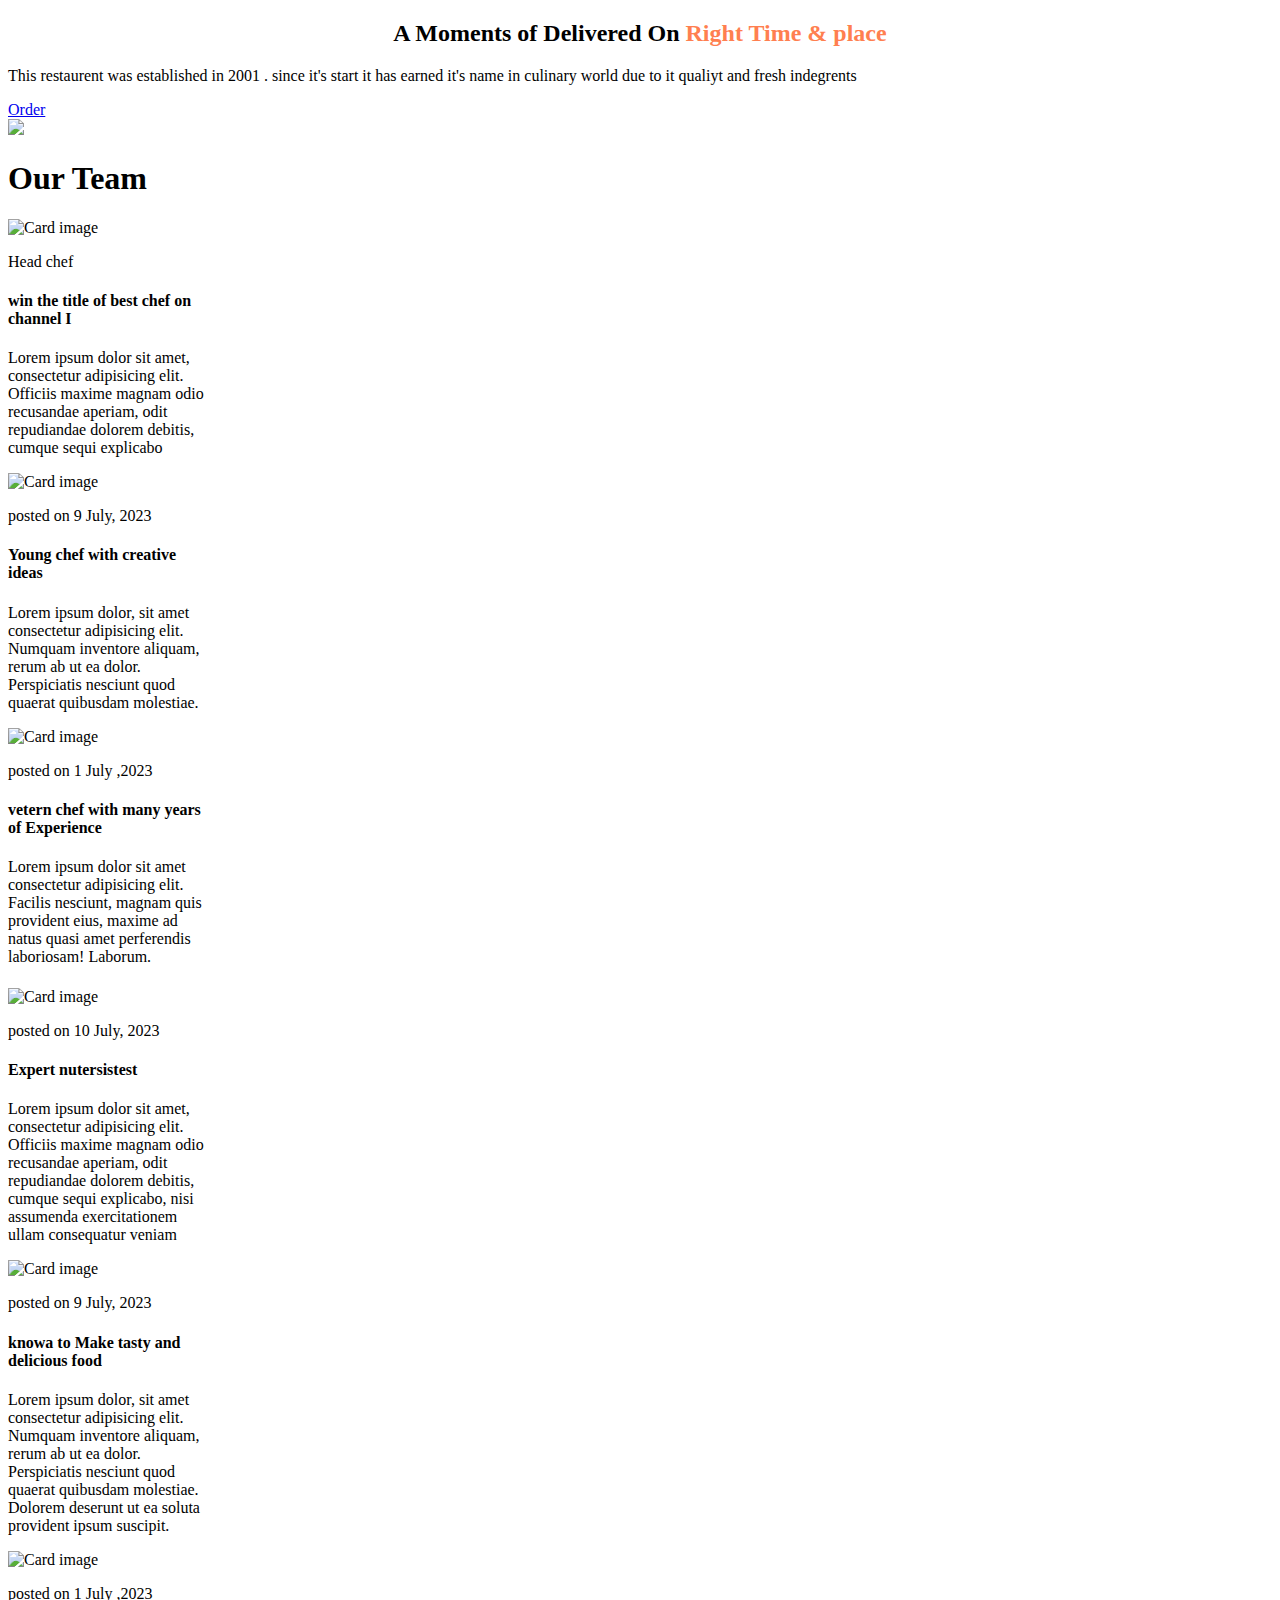
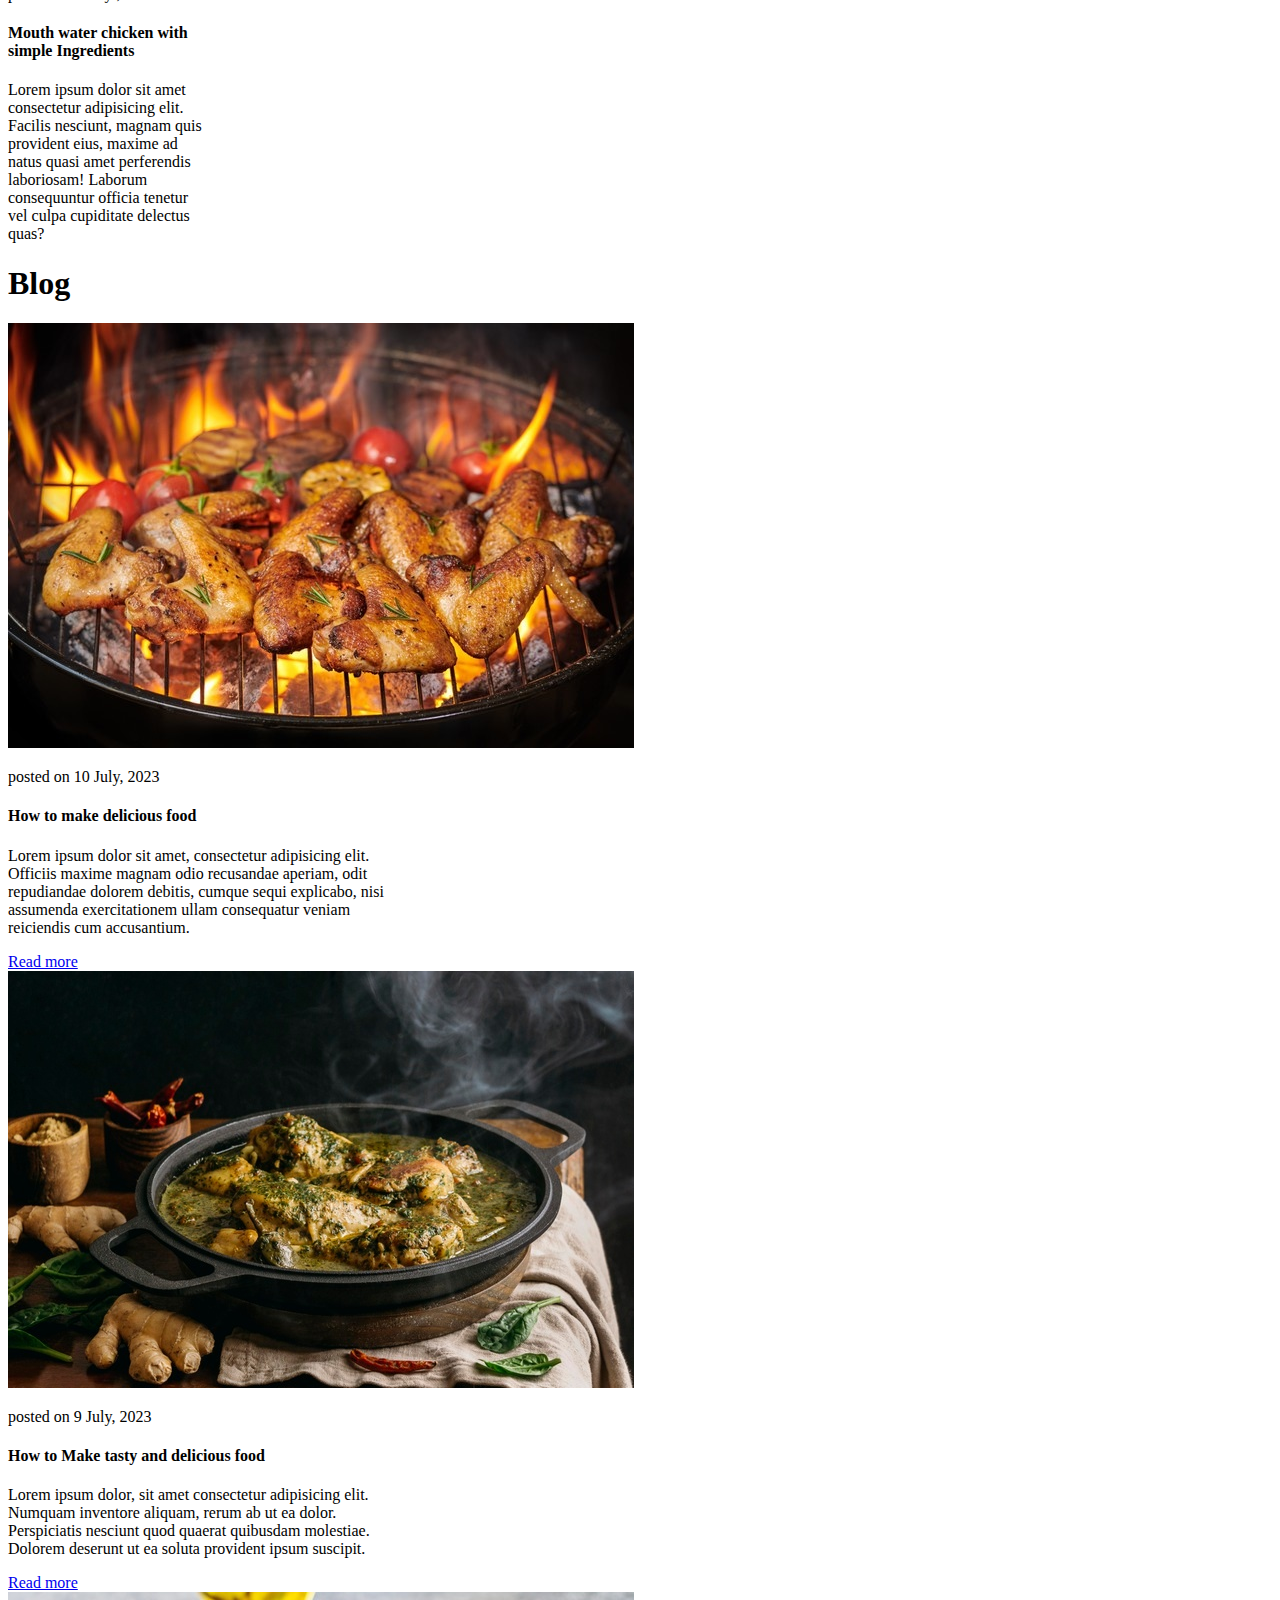
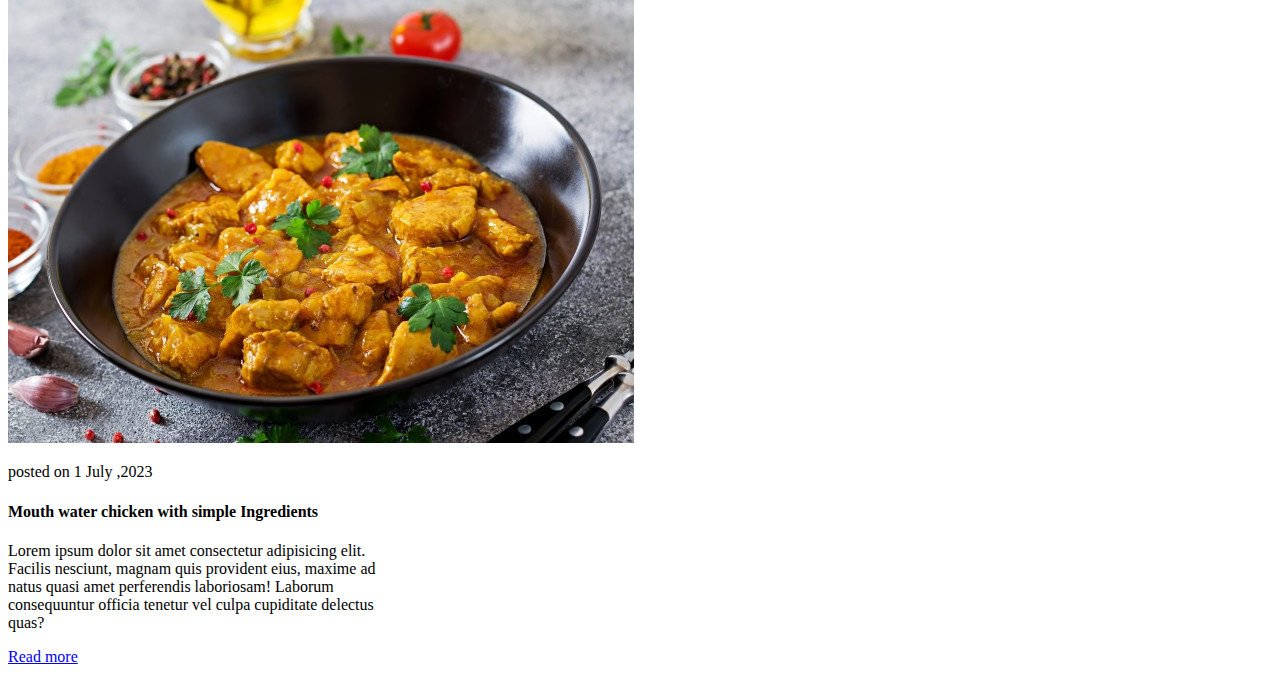
==== delivery.html @ 8886ab3f "Add files via upload" ====
<!DOCTYPE html>
<html lang="en">
<head>
    <meta charset="UTF-8">
    <meta name="viewport" content="width=device-width, initial-scale=1.0">
    <title>Document</title>
    <link rel="shortcut icon" href="/foodie/favicon.svg" type="image/svg+xml">
    <link href="https://cdn.jsdelivr.net/npm/bootstrap@5.3.0/dist/css/bootstrap.min.css" rel="stylesheet" integrity="sha384-9ndCyUaIbzAi2FUVXJi0CjmCapSmO7SnpJef0486qhLnuZ2cdeRhO02iuK6FUUVM" crossorigin="anonymous">

    <link rel="stylesheet" href="/css/delivery.css">
<body>
  <section class="section section-divider gray delivery">
    <div class="container">
        <div class="delivery-content justify-content-center">
            <h2 class="h2 section-title mt-3" style="text-align: center;">
                A Moments of Delivered On <span class="span" style="color: coral;">Right Time & place</span>
            </h2>
            <p id="text"> This restaurent was established in 2001 . since it's start it has earned it's name in culinary world
                due to it qualiyt and fresh indegrents
             

            </p>
            <div class="button mt-4">
            <a href="/template/online order.html" class=" btn btn-danger">Order</a>
            </div>
      
            <img src="/images/food.jpg"     class="img mt-4"  data-delivery-boy>

        
    </div>
     
   </section>
   <div class="container mt-3">
    <h1 class="text-center text-warning">Our Team</h1>
    <div class="row d-flex">
        <div class="col-4">

    <div class="card2" style="width:200px">
        <img class="card-img-top" src="/images/avatar-1.jpg" alt="Card image">
        <div class="card-body">
          <p>Head chef</p>
          <h4 class="card-title">win the title of best chef on channel I</h4>
          <p class="card-text">Lorem ipsum dolor sit amet, consectetur adipisicing elit. Officiis maxime magnam odio recusandae aperiam, odit repudiandae dolorem debitis, cumque sequi explicabo</p>
        </div>
      </div>
        </div>
      <div class="col-4">
      <div class="card2" style="width:200px">
        <img class="card-img-top" src="/images/irenabout.jpg" alt="Card image">
        <div class="card-body">
            <p>posted on 9 July, 2023</p>
          <h4 class="card-title">Young chef with creative ideas</h4>
          <p class="card-text">Lorem ipsum dolor, sit amet consectetur adipisicing elit. Numquam inventore aliquam, rerum ab ut ea dolor. Perspiciatis nesciunt quod quaerat quibusdam molestiae.</p>
          
        </div>
      </div> 
    </div>
    
    <div class="col-4">
        <div class="card2" style="width:200px">
          <img class="card-img-top" src="/images/avatar-2.jpg" alt="Card image">
          <div class="card-body">
            <p>posted on 1 July ,2023</p>
            <h4 class="card-title">vetern chef with many years of Experience</h4>
            <p class="card-text">Lorem ipsum dolor sit amet consectetur adipisicing elit. Facilis nesciunt, magnam quis provident eius, maxime ad natus quasi amet perferendis laboriosam! Laborum.</p>
          
          </div>
        </div> 
      </div>  
      <div class="container mt-3">
        <h1 class="text-center text-warning"></h1>
        <div class="row d-flex">
            <div class="col-4">
    
        <div class="card " style="width:200px">
            <img class="card-img-top" src="/images/avatar-3.jpg" alt="Card image">
            <div class="card-body">
              <p>posted on 10 July, 2023</p>
              <h4 class="card-title">Expert nutersistest</h4>
              <p class="card-text">Lorem ipsum dolor sit amet, consectetur adipisicing elit. Officiis maxime magnam odio recusandae aperiam, odit repudiandae dolorem debitis, cumque sequi explicabo, nisi assumenda exercitationem ullam consequatur veniam </p>
              
            </div>
          </div>
            </div>
          <div class="col-4">
          <div class="card2" style="width:200px">
            <img class="card-img-top" src="/images/review2.jpg" alt="Card image">
            <div class="card-body">
                <p>posted on 9 July, 2023</p>
              <h4 class="card-title">knowa to Make tasty and delicious food</h4>
              <p class="card-text">Lorem ipsum dolor, sit amet consectetur adipisicing elit. Numquam inventore aliquam, rerum ab ut ea dolor. Perspiciatis nesciunt quod quaerat quibusdam molestiae. Dolorem deserunt ut ea soluta provident ipsum suscipit.</p>
            
            </div>
          </div> 
        </div>
        
        <div class="col-4">
            <div class="card2" style="width:200px">
              <img class="card-img-top" src="/images/review.jpg" alt="Card image">
              <div class="card-body">
                <p>posted on 1 July ,2023</p>
                <h4 class="card-title">Mouth water chicken with simple Ingredients</h4>
                <p class="card-text">Lorem ipsum dolor sit amet consectetur adipisicing elit. Facilis nesciunt, magnam quis provident eius, maxime ad natus quasi amet perferendis laboriosam! Laborum consequuntur officia tenetur vel culpa cupiditate delectus quas?</p>
              
              </div>
            </div> 
          </div>  

     </div>
</div>

 </div>
</div>
<div class="container mt-3">
  <h1 class="text-center text-warning">Blog</h1>
  <div class="row d-flex">
      <div class="col-4">

  <div class="card2" style="width:400px">
      <img class="card-img-top" src="/images/grilled chicken.jpg" alt="Card image">
      <div class="card-body">
        <p>posted on 10 July, 2023</p>
        <h4 class="card-title">How to make delicious food</h4>
        <p class="card-text">Lorem ipsum dolor sit amet, consectetur adipisicing elit. Officiis maxime magnam odio recusandae aperiam, odit repudiandae dolorem debitis, cumque sequi explicabo, nisi assumenda exercitationem ullam consequatur veniam reiciendis cum accusantium.</p>
        <a href="#">Read more</a>
      </div>
    </div>
      </div>
    <div class="col-4">
    <div class="card2" style="width:400px">
      <img class="card-img-top" src="/images/chicken sew with herbs.jpg" alt="Card image">
      <div class="card-body">
          <p>posted on 9 July, 2023</p>
        <h4 class="card-title">How to Make tasty and delicious food</h4>
        <p class="card-text">Lorem ipsum dolor, sit amet consectetur adipisicing elit. Numquam inventore aliquam, rerum ab ut ea dolor. Perspiciatis nesciunt quod quaerat quibusdam molestiae. Dolorem deserunt ut ea soluta provident ipsum suscipit.</p>
        <a href="#">Read more</a>
      </div>
    </div> 
  </div>
  
  <div class="col-4">
      <div class="card2" style="width:400px">
        <img class="card-img-top" src="/images/chicken curry.jpg" alt="Card image">
        <div class="card-body">
          <p>posted on 1 July ,2023</p>
          <h4 class="card-title">Mouth water chicken with simple Ingredients</h4>
          <p class="card-text">Lorem ipsum dolor sit amet consectetur adipisicing elit. Facilis nesciunt, magnam quis provident eius, maxime ad natus quasi amet perferendis laboriosam! Laborum consequuntur officia tenetur vel culpa cupiditate delectus quas?</p>
          <a href="#">Read more</a>
        </div>
      </div> 
    </div>  

</div>
</div>
   <script src="/js/del.js"></script>
</body>
</html>
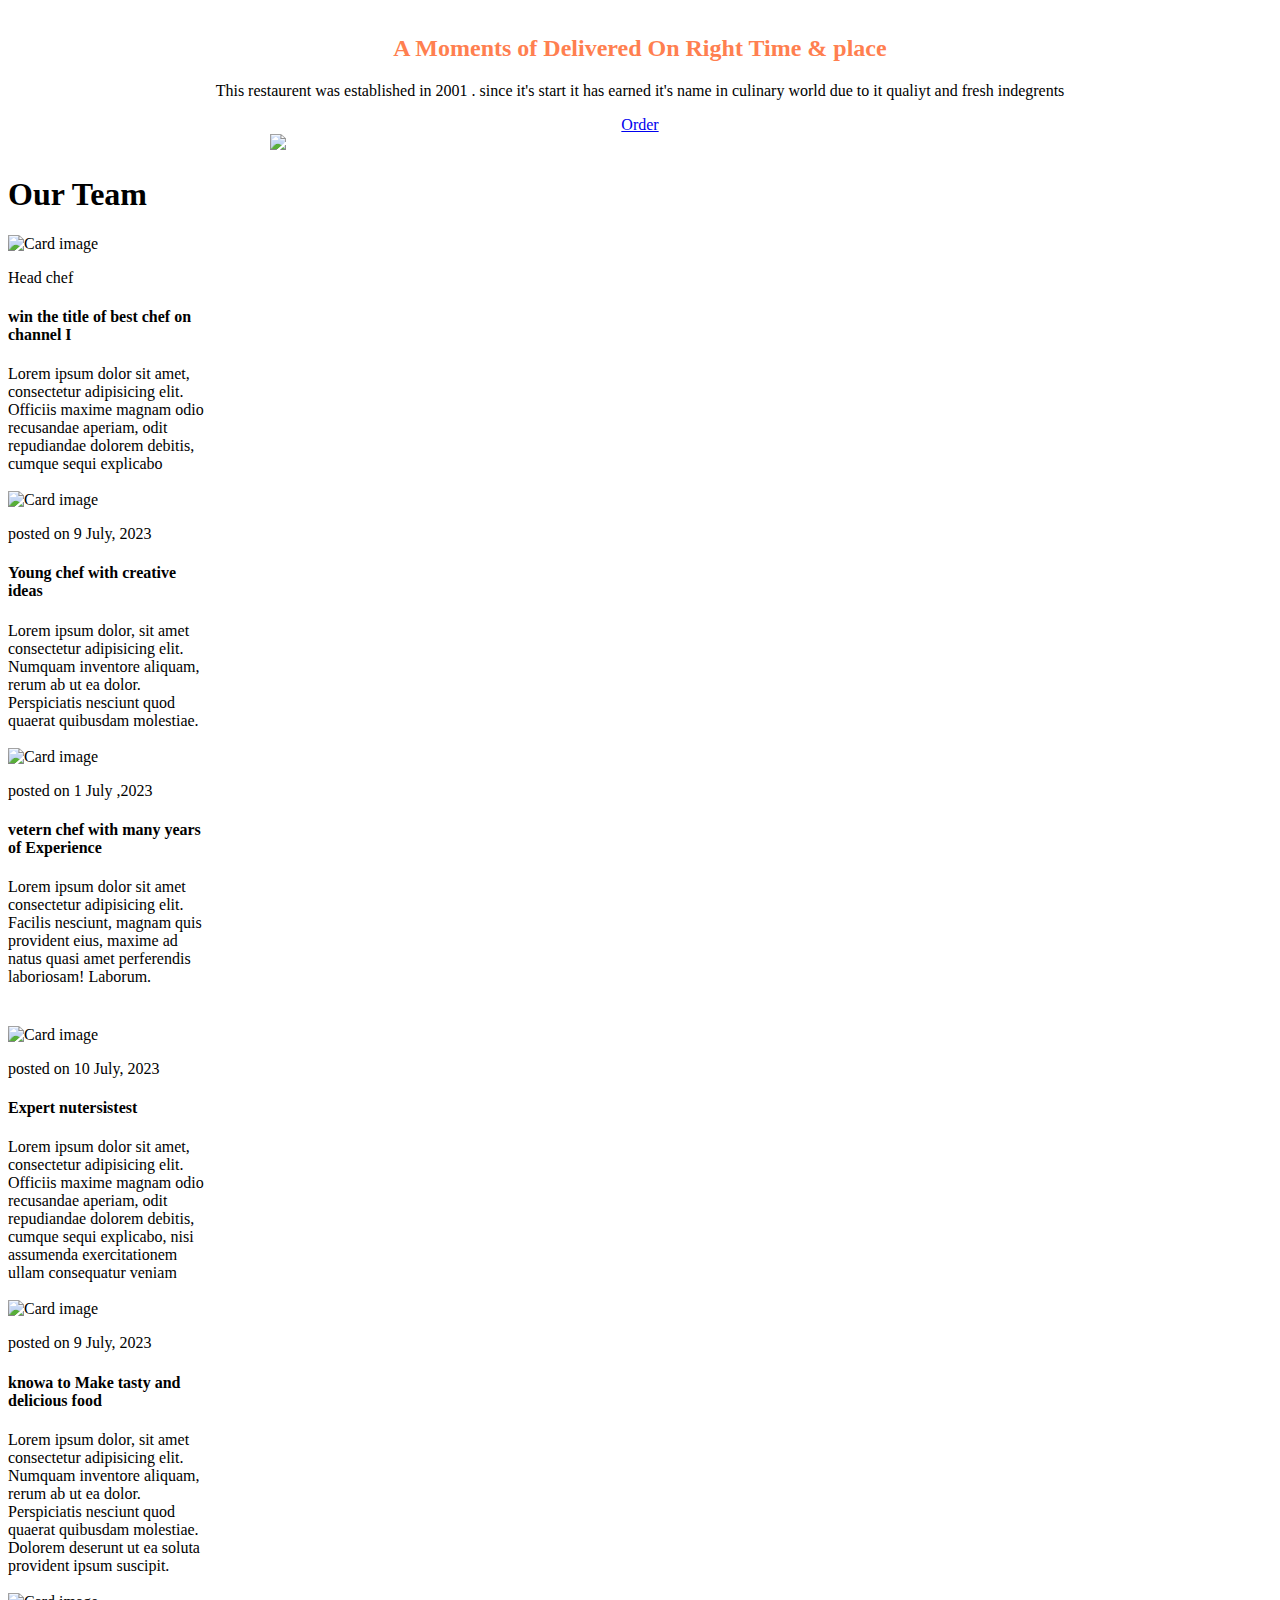
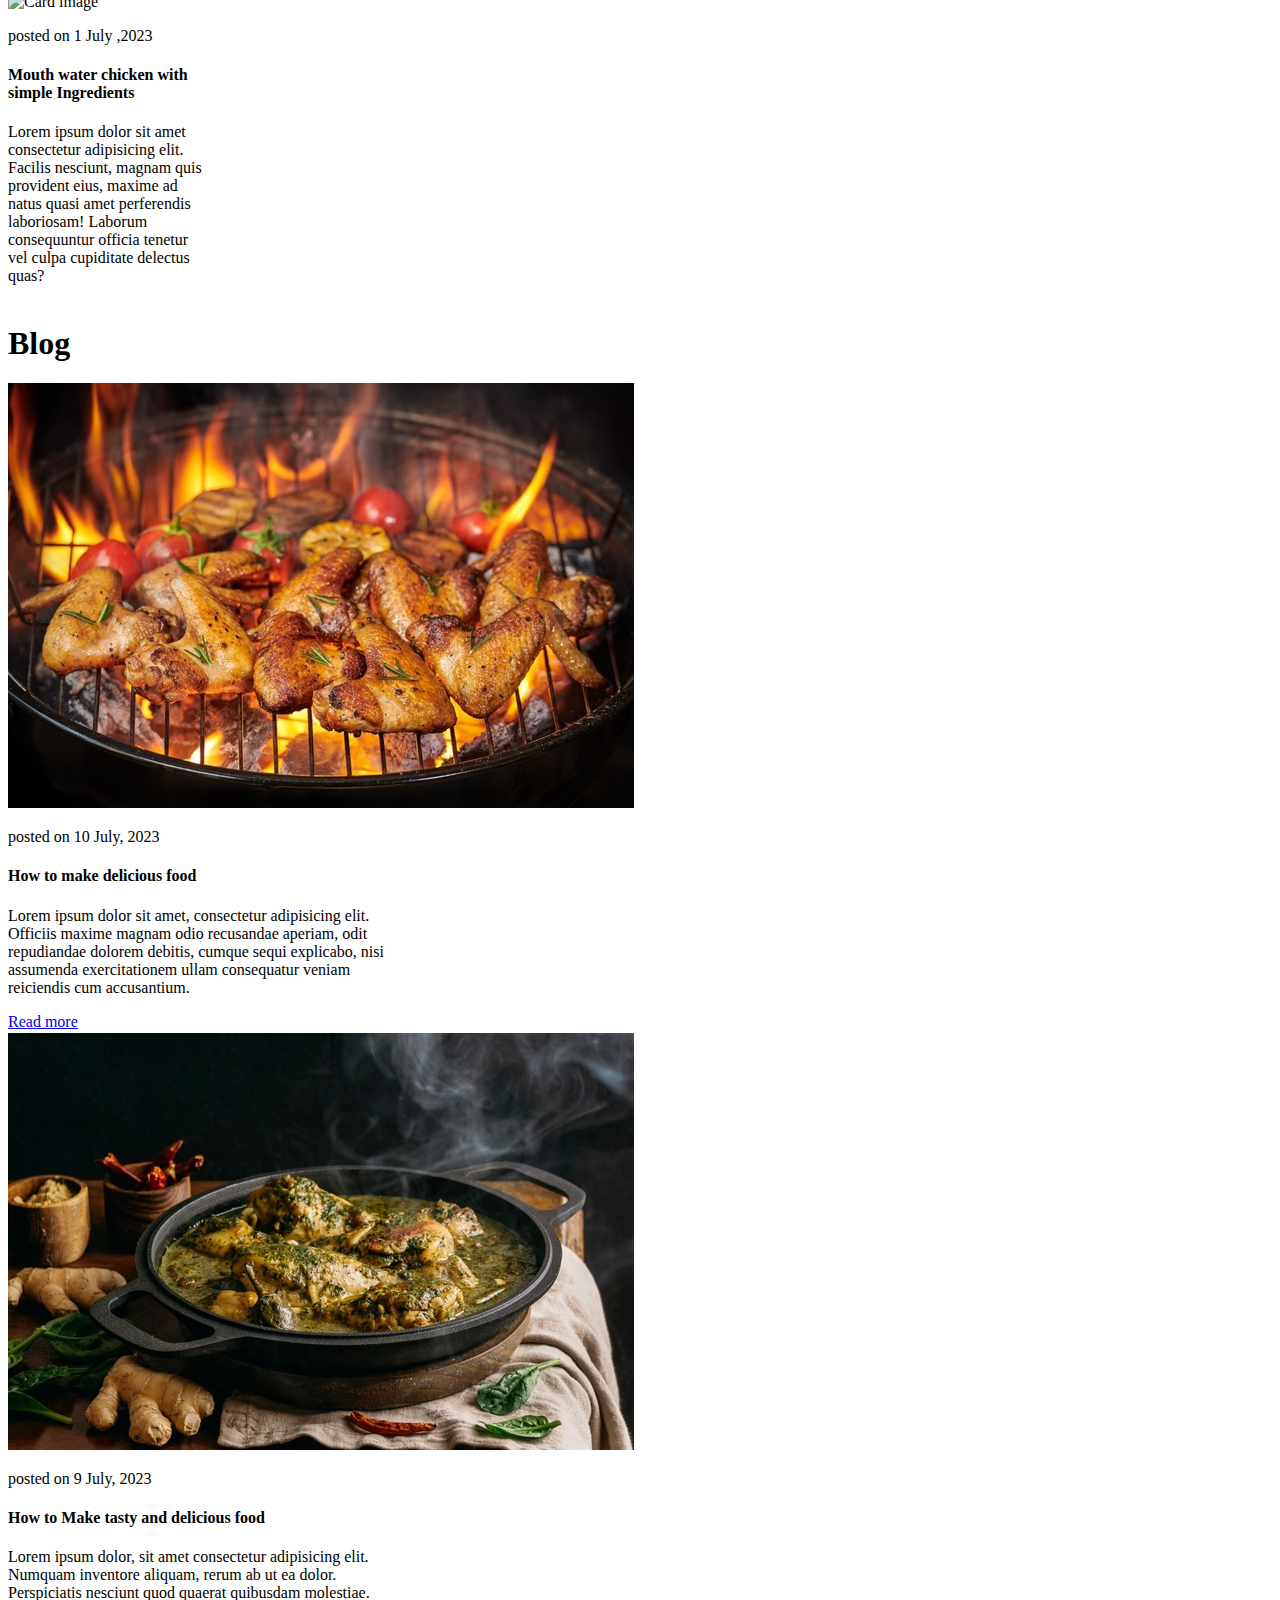
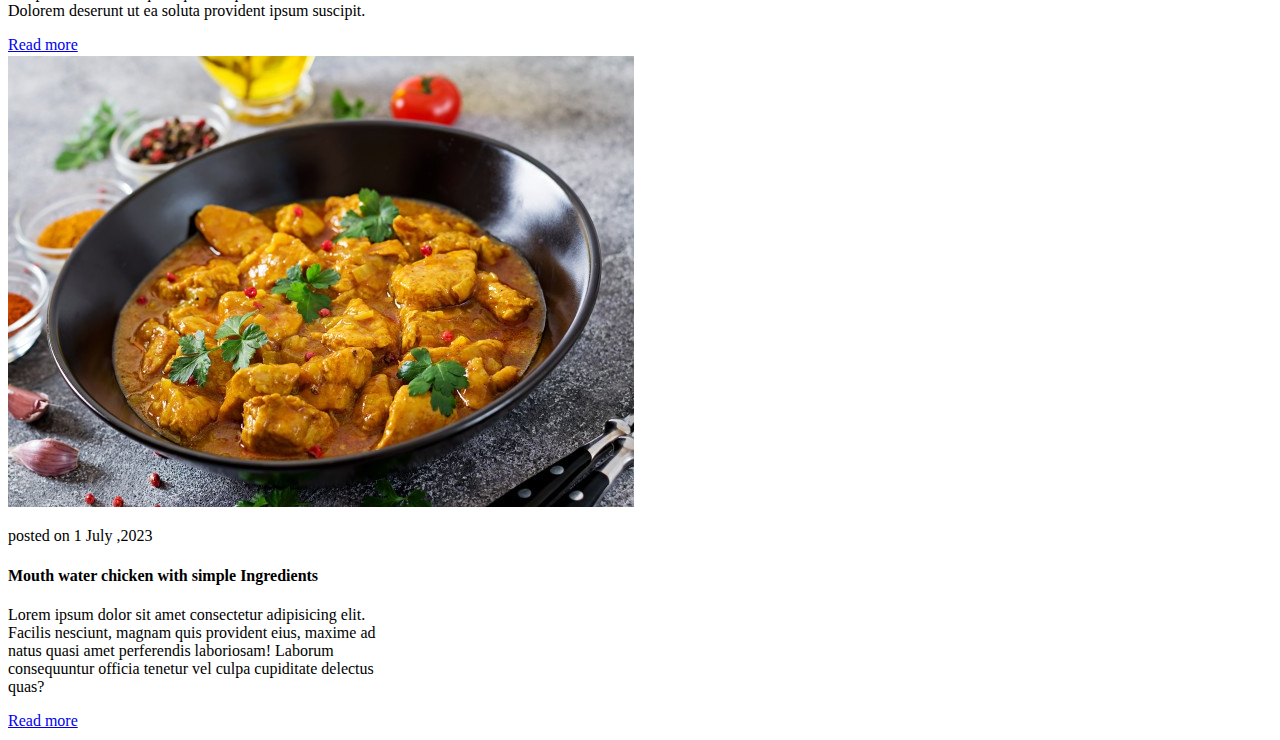
==== commit 4a0f814d: "Update delivery.html" ====
--- a/delivery.html
+++ b/delivery.html
@@ -152,6 +152,6 @@
 
 </div>
 </div>
-   <script src="/js/del.js"></script>
+   <script src="/js/index.js"></script>
 </body>
 </html>
--- a/css/delivery.css
+++ b/css/delivery.css
@@ -0,0 +1,66 @@
+*{
+    box-sizing: border-box;
+}
+.section{
+    margin:10px;
+    padding: 5px;
+    align-items: center;
+    justify-content: center;
+}
+#text{
+   
+    text-align: center;
+}
+
+.banner-delivery{
+    width:500px;
+    height: 100vh;
+}
+h2{
+    color:coral;
+}
+.button{
+    text-align: center;
+}
+.btn {
+    width: 100px;
+    height: 40px;
+    padding: 5px;
+
+    
+}
+.btn-orange{
+    color:black;
+    background-color: coral;
+    font-size: 1rem;
+}
+
+.img{
+    display: block;
+    margin-left: auto;
+    margin-right:auto;
+    width: 60%;
+
+}
+[class*="col-"] {
+    width: 100%;
+    padding-bottom: 2px;
+  }
+  
+  @media only screen and (min-width: 768px) {
+    /* For desktop: */
+    .col-1 {width: 8.33%;}
+    .col-2 {width: 16.66%;}
+    .col-3 {width: 25%;}
+    .col-4 {width: 33.33%;}
+    .col-5 {width: 41.66%;}
+    .col-6 {width: 50%;}
+    .col-7 {width: 58.33%;}
+    .col-8 {width: 66.66%;}
+    .col-9 {width: 75%;}
+    .col-10 {width: 83.33%;}
+    .col-11 {width: 91.66%;}
+    .col-12 {width: 100%;}
+  }
+  
+  
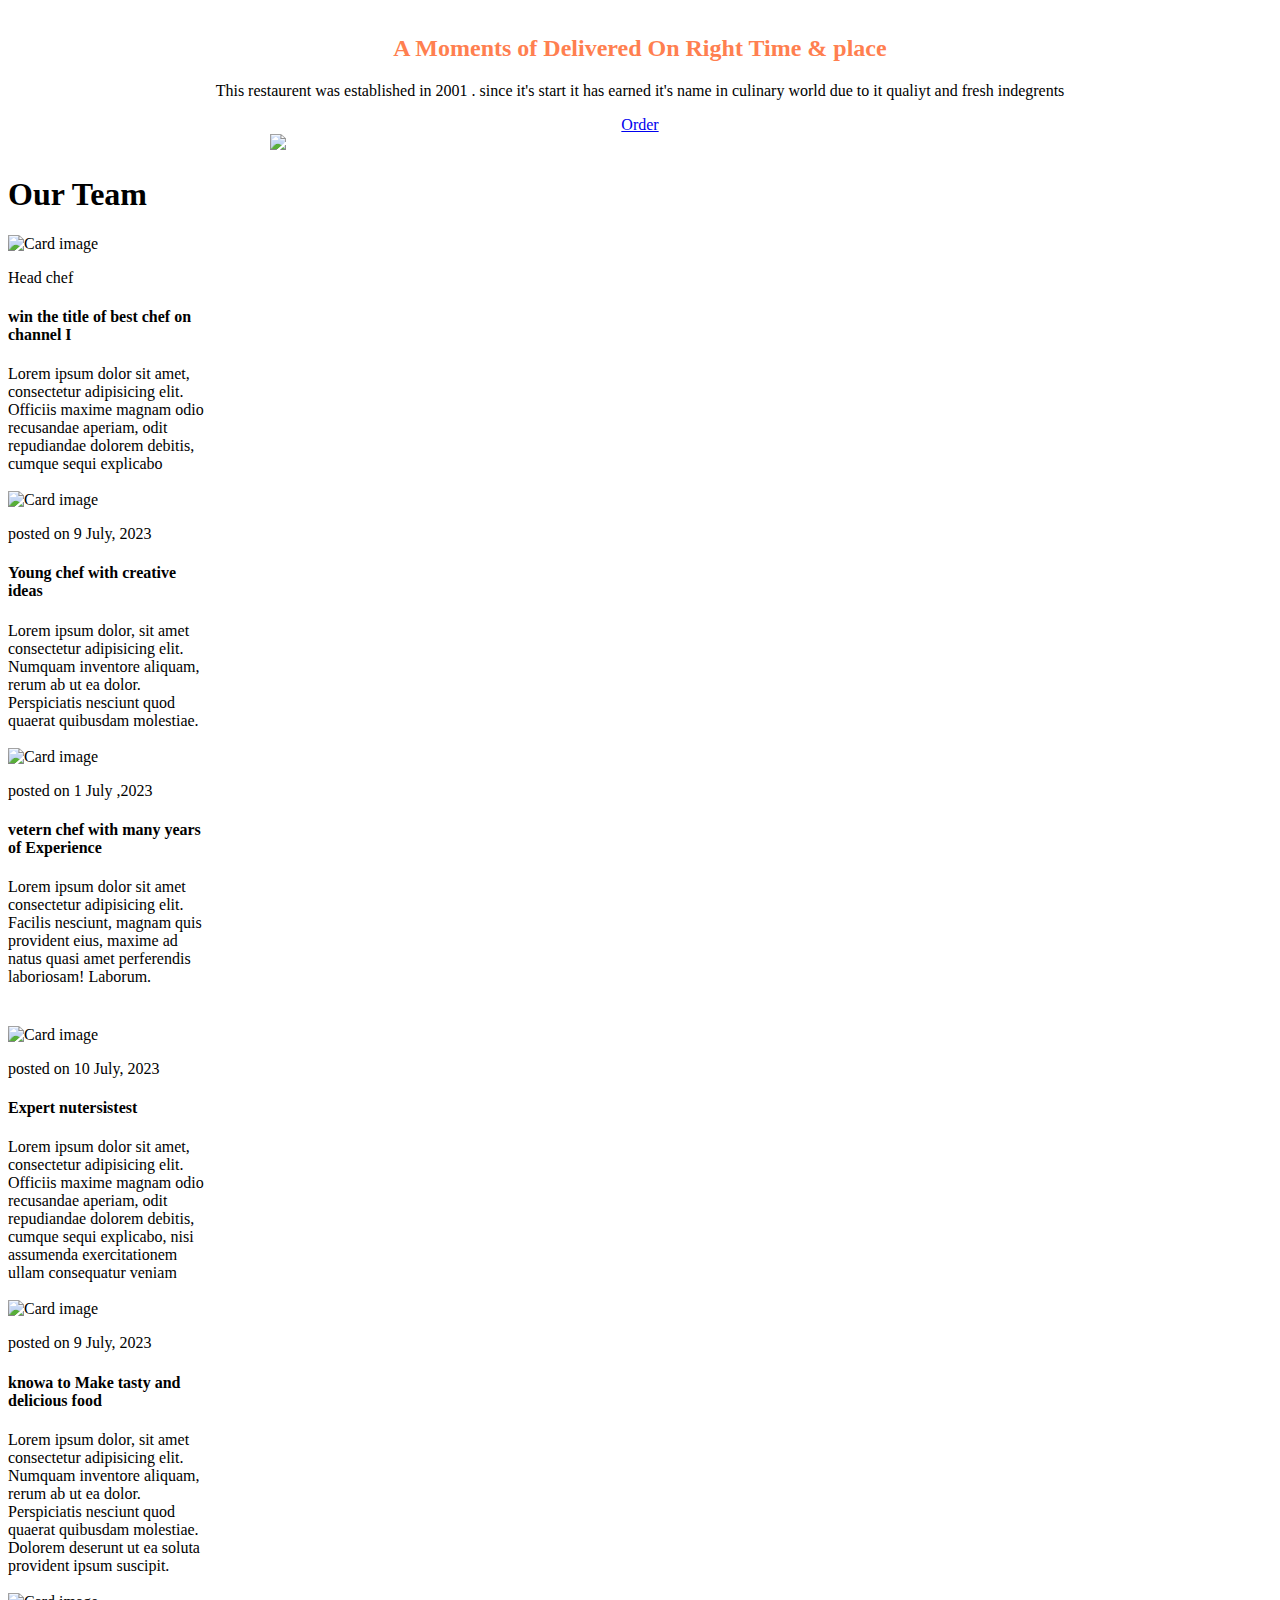
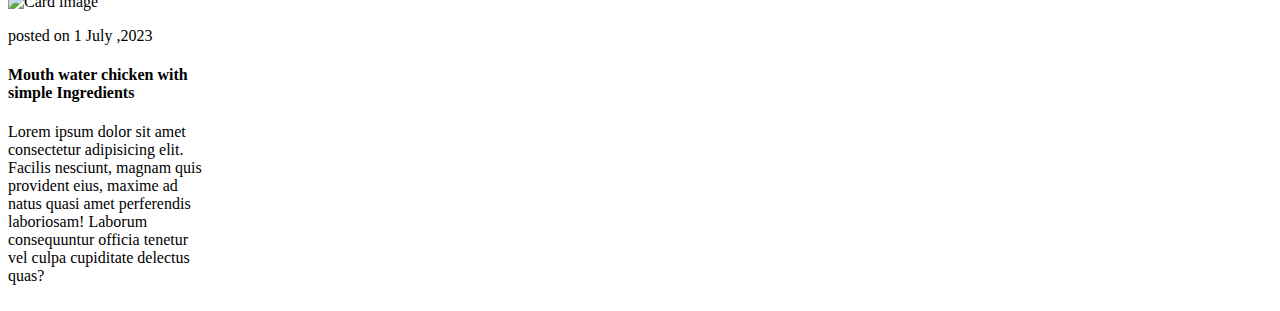
==== commit efe648f6: "Add files via upload" ====
--- a/delivery.html
+++ b/delivery.html
@@ -111,47 +111,7 @@
 
  </div>
 </div>
-<div class="container mt-3">
-  <h1 class="text-center text-warning">Blog</h1>
-  <div class="row d-flex">
-      <div class="col-4">
 
-  <div class="card2" style="width:400px">
-      <img class="card-img-top" src="/images/grilled chicken.jpg" alt="Card image">
-      <div class="card-body">
-        <p>posted on 10 July, 2023</p>
-        <h4 class="card-title">How to make delicious food</h4>
-        <p class="card-text">Lorem ipsum dolor sit amet, consectetur adipisicing elit. Officiis maxime magnam odio recusandae aperiam, odit repudiandae dolorem debitis, cumque sequi explicabo, nisi assumenda exercitationem ullam consequatur veniam reiciendis cum accusantium.</p>
-        <a href="#">Read more</a>
-      </div>
-    </div>
-      </div>
-    <div class="col-4">
-    <div class="card2" style="width:400px">
-      <img class="card-img-top" src="/images/chicken sew with herbs.jpg" alt="Card image">
-      <div class="card-body">
-          <p>posted on 9 July, 2023</p>
-        <h4 class="card-title">How to Make tasty and delicious food</h4>
-        <p class="card-text">Lorem ipsum dolor, sit amet consectetur adipisicing elit. Numquam inventore aliquam, rerum ab ut ea dolor. Perspiciatis nesciunt quod quaerat quibusdam molestiae. Dolorem deserunt ut ea soluta provident ipsum suscipit.</p>
-        <a href="#">Read more</a>
-      </div>
-    </div> 
-  </div>
-  
-  <div class="col-4">
-      <div class="card2" style="width:400px">
-        <img class="card-img-top" src="/images/chicken curry.jpg" alt="Card image">
-        <div class="card-body">
-          <p>posted on 1 July ,2023</p>
-          <h4 class="card-title">Mouth water chicken with simple Ingredients</h4>
-          <p class="card-text">Lorem ipsum dolor sit amet consectetur adipisicing elit. Facilis nesciunt, magnam quis provident eius, maxime ad natus quasi amet perferendis laboriosam! Laborum consequuntur officia tenetur vel culpa cupiditate delectus quas?</p>
-          <a href="#">Read more</a>
-        </div>
-      </div> 
-    </div>  
-
-</div>
-</div>
-   <script src="/js/index.js"></script>
+   <script src="/js/del.js"></script>
 </body>
 </html>
